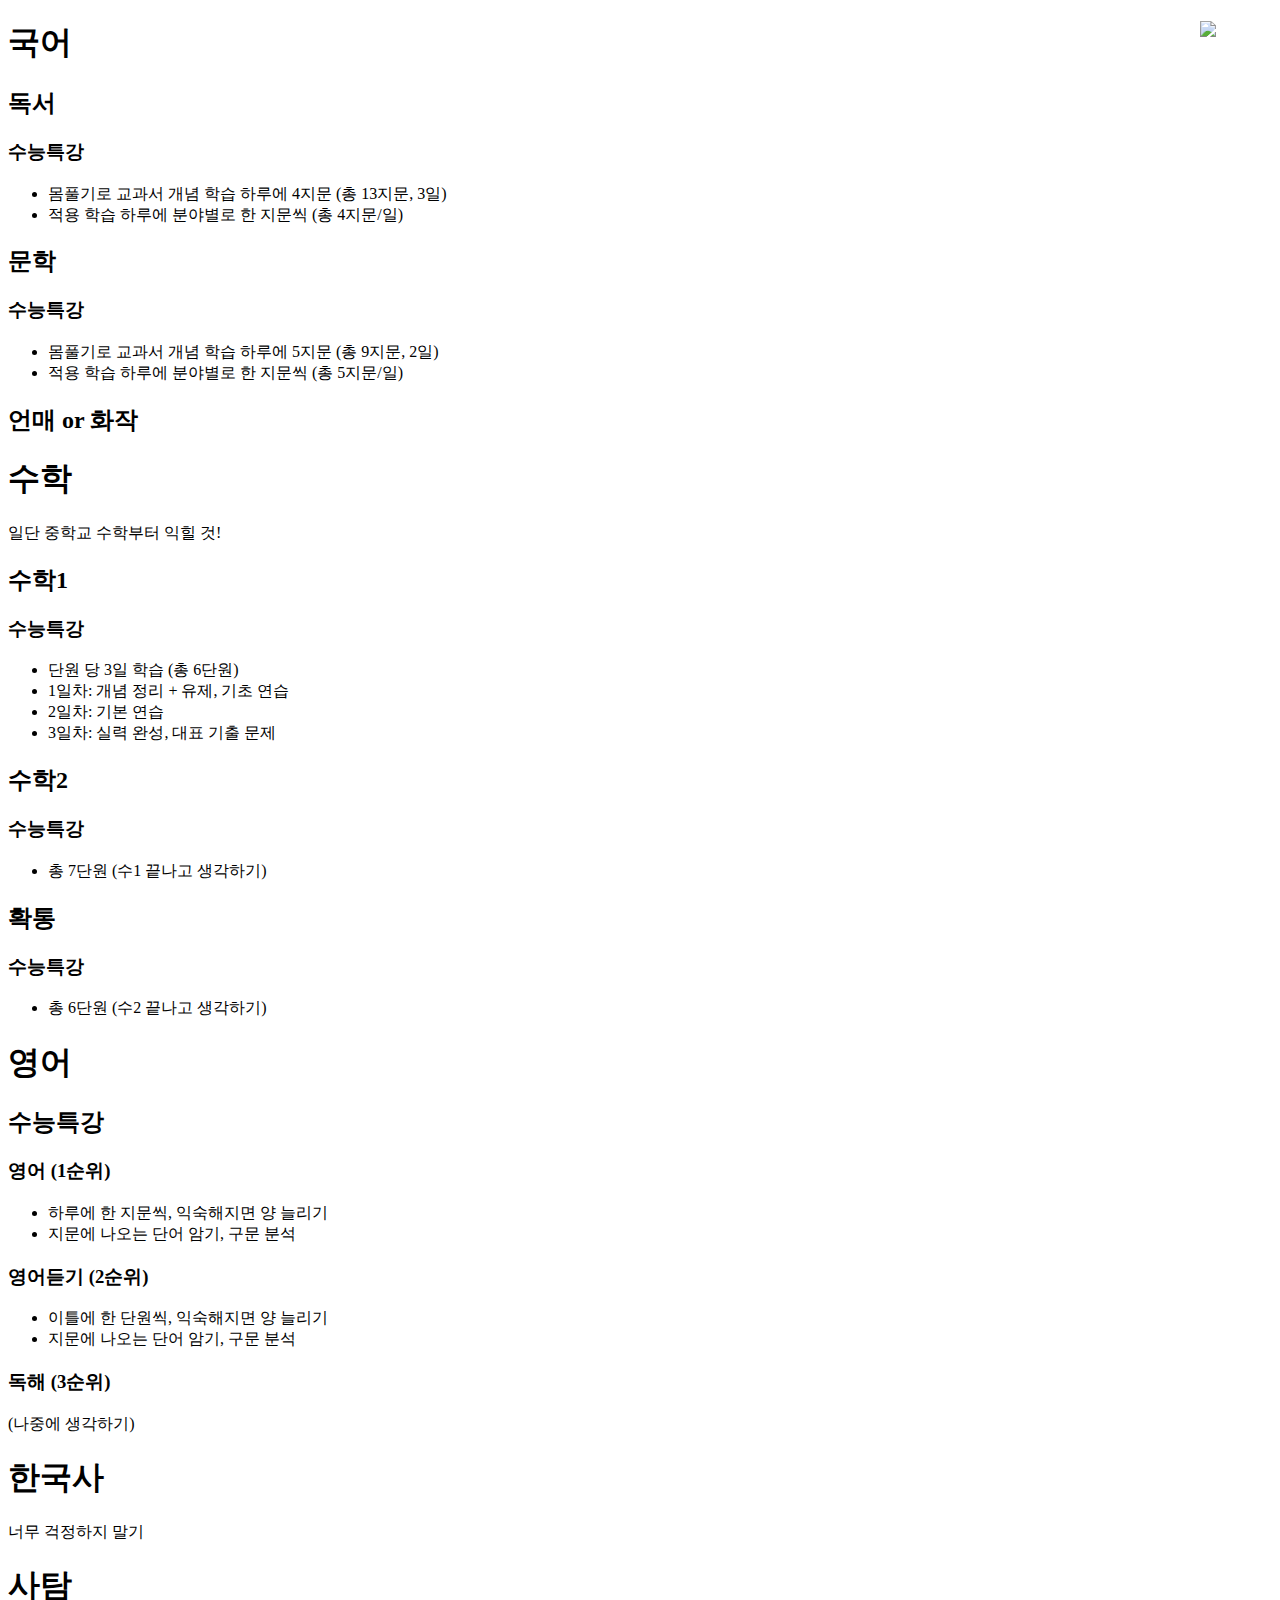
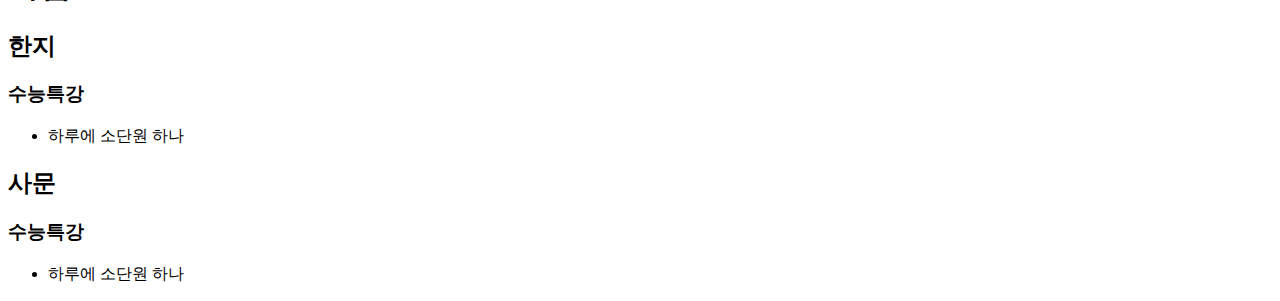
==== LemnimSoonung/index.html @ 9bcce3ba "add new file" ====
<!DOCTYPE html>

<title>레몬님 수능 1년 벼락치기 프로젝트</title>

<head>
    <link rel="stylesheet" href="style.css">
</head>

<body>
    <img class="isaac" src="https://media.tenor.com/OsdHTDsV2gMAAAAi/binding-of.gif">

<h1>국어</h1>
    <h2>독서</h2>
        <h3>수능특강</h3>
        <ul>
            <li>몸풀기로 교과서 개념 학습 하루에 4지문 (총 13지문, 3일)</li>
            <li>적용 학습 하루에 분야별로 한 지문씩 (총 4지문/일)</li>
        </ul>
    <h2>문학</h2>
        <h3>수능특강</h3>
        <ul>
            <li>몸풀기로 교과서 개념 학습 하루에 5지문 (총 9지문, 2일)</li>
            <li>적용 학습 하루에 분야별로 한 지문씩 (총 5지문/일)</li>
        </ul>
    <h2>언매 or 화작</h2>


<h1>수학</h1>
일단 중학교 수학부터 익힐 것!
    <h2>수학1</h2>
        <h3>수능특강</h3>
            <ul>
                <li>단원 당 3일 학습 (총 6단원)</li>
                <li>1일차: 개념 정리 + 유제, 기초 연습</li>
                <li>2일차: 기본 연습</li>
                <li>3일차: 실력 완성, 대표 기출 문제</li>
            </ul>
    <h2>수학2</h2>
        <h3>수능특강</h3>
            <ul>
                <li>총 7단원 (수1 끝나고 생각하기)</li>
            </ul>
    <h2>확통</h2>
        <h3>수능특강</h3>
            <ul>
                <li>총 6단원 (수2 끝나고 생각하기)</li>
            </ul>


<h1>영어</h1>
    <h2>수능특강</h2>
    <h3>영어 (1순위)</h3>
        <ul>
            <li>하루에 한 지문씩, 익숙해지면 양 늘리기</li>
            <li>지문에 나오는 단어 암기, 구문 분석</li>
        </ul>
    <h3>영어듣기 (2순위)</h3>
        <ul>
            <li>이틀에 한 단원씩, 익숙해지면 양 늘리기</li>
            <li>지문에 나오는 단어 암기, 구문 분석</li>
        </ul>
    <h3>독해 (3순위)</h3>
    (나중에 생각하기)


<h1>한국사</h1>
너무 걱정하지 말기


<h1>사탐</h1>
    <h2>한지</h2>
        <h3>수능특강</h3>
        <ul>
            <li>하루에 소단원 하나</li>
        </ul>
    <h2>사문</h2>
        <h3>수능특강</h3>
        <ul>
            <li>하루에 소단원 하나</li>
        </ul>


</body>

</html>
---- LemnimSoonung/style.css ----
body {
    font-family: "HancomSans";
}

.isaac {
    position: fixed;
    right: 5%;
}

@font-face {
    font-family: "HancomSans";
    src: url("HancomSans-Semibold.ttf") format("truetype");
}
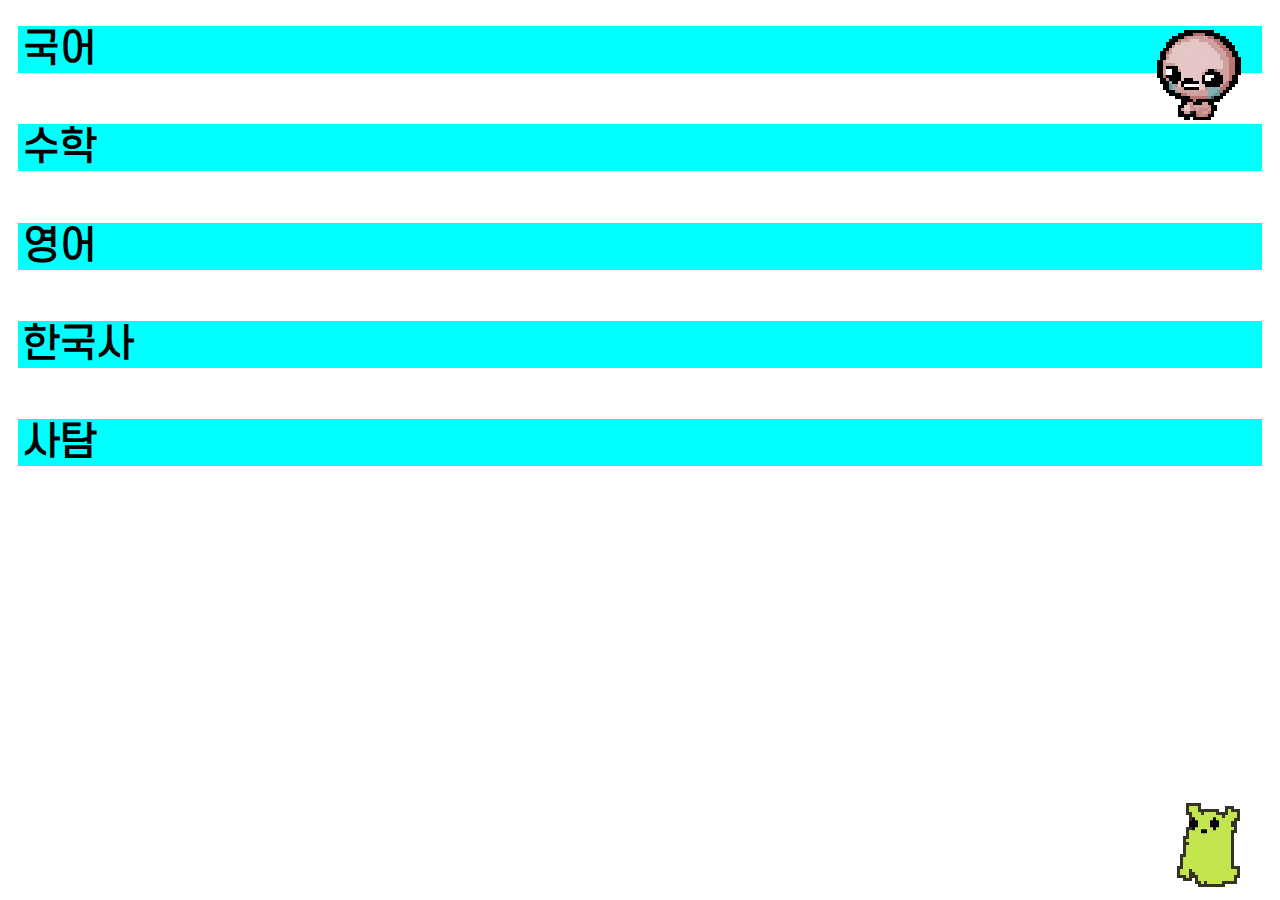
==== commit 337a70f5: "모바일 지원, 항목 폴드 애니메이션" ====
--- a/LemnimSoonung/index.html
+++ b/LemnimSoonung/index.html
@@ -1,32 +1,39 @@
 <!DOCTYPE html>
-
 <title>레몬님 수능 1년 벼락치기 프로젝트</title>
 
 <head>
+    <meta name="viewport" content="width=device-width, initial-scale=1.0">
     <link rel="stylesheet" href="style.css">
 </head>
 
 <body>
-    <img class="isaac" src="https://media.tenor.com/OsdHTDsV2gMAAAAi/binding-of.gif">
+    <img class="isaac" src="images/isaac.gif">
+    <img class="slugcatrainbow" src="images/SlugParty.gif">
 
-<h1>국어</h1>
-    <h2>독서</h2>
-        <h3>수능특강</h3>
-        <ul>
-            <li>몸풀기로 교과서 개념 학습 하루에 4지문 (총 13지문, 3일)</li>
-            <li>적용 학습 하루에 분야별로 한 지문씩 (총 4지문/일)</li>
-        </ul>
-    <h2>문학</h2>
-        <h3>수능특강</h3>
-        <ul>
-            <li>몸풀기로 교과서 개념 학습 하루에 5지문 (총 9지문, 2일)</li>
-            <li>적용 학습 하루에 분야별로 한 지문씩 (총 5지문/일)</li>
-        </ul>
+<div class="subjectTitle" onclick="toggleCollapse('korean')">
+    <h1>국어</h1>
+</div>
+<div class="coll" id="korean">
+<h2>독서</h2>
+    <h3>수능특강</h3>
+    <ul>
+        <li>몸풀기로 교과서 개념 학습 하루에 4지문 (총 13지문, 3일)</li>
+        <li>적용 학습 하루에 분야별로 한 지문씩 (총 4지문/일)</li>
+    </ul>
+<h2>문학</h2>
+    <h3>수능특강</h3>
+    <ul>
+        <li>몸풀기로 교과서 개념 학습 하루에 5지문 (총 9지문, 2일)</li>
+        <li>적용 학습 하루에 분야별로 한 지문씩 (총 5지문/일)</li>
+    </ul>
     <h2>언매 or 화작</h2>
+</div>
 
-
-<h1>수학</h1>
-일단 중학교 수학부터 익힐 것!
+<div class="subjectTitle" onclick="toggleCollapse('math')">
+    <h1>수학</h1>
+</div>
+<div class="coll" id="math">
+    일단 중학교 수학부터 익힐 것!
     <h2>수학1</h2>
         <h3>수능특강</h3>
             <ul>
@@ -45,40 +52,65 @@
             <ul>
                 <li>총 6단원 (수2 끝나고 생각하기)</li>
             </ul>
+</div>
 
+<div class="subjectTitle" onclick="toggleCollapse('english')">
+    <h1>영어</h1>
+</div>
+<div class="coll" id="english">
+<h2>수능특강</h2>
+<h3>영어 (1순위)</h3>
+    <ul>
+        <li>하루에 한 지문씩, 익숙해지면 양 늘리기</li>
+        <li>지문에 나오는 단어 암기, 구문 분석</li>
+    </ul>
+<h3>영어듣기 (2순위)</h3>
+    <ul>
+        <li>이틀에 한 단원씩, 익숙해지면 양 늘리기</li>
+        <li>지문에 나오는 단어 암기, 구문 분석</li>
+    </ul>
+<h3>독해 (3순위)</h3>
+(나중에 생각하기)
+</div>
 
-<h1>영어</h1>
-    <h2>수능특강</h2>
-    <h3>영어 (1순위)</h3>
-        <ul>
-            <li>하루에 한 지문씩, 익숙해지면 양 늘리기</li>
-            <li>지문에 나오는 단어 암기, 구문 분석</li>
-        </ul>
-    <h3>영어듣기 (2순위)</h3>
-        <ul>
-            <li>이틀에 한 단원씩, 익숙해지면 양 늘리기</li>
-            <li>지문에 나오는 단어 암기, 구문 분석</li>
-        </ul>
-    <h3>독해 (3순위)</h3>
-    (나중에 생각하기)
+<div class="subjectTitle" onclick="toggleCollapse('history')">
+    <h1>한국사</h1>
+</div>
+<div class="coll" id="history">
+    너무 걱정하지 말기
+</div>
 
+<div class="subjectTitle" onclick="toggleCollapse('society')">
+    <h1>사탐</h1>
+</div>
+<div class="coll" id="society">
+<h2>한지</h2>
+    <h3>수능특강</h3>
+    <ul>
+        <li>하루에 소단원 하나</li>
+    </ul>
+<h2>사문</h2>
+    <h3>수능특강</h3>
+    <ul>
+        <li>하루에 소단원 하나</li>
+    </ul>
+</div>
 
-<h1>한국사</h1>
-너무 걱정하지 말기
-
-
-<h1>사탐</h1>
-    <h2>한지</h2>
-        <h3>수능특강</h3>
-        <ul>
-            <li>하루에 소단원 하나</li>
-        </ul>
-    <h2>사문</h2>
-        <h3>수능특강</h3>
-        <ul>
-            <li>하루에 소단원 하나</li>
-        </ul>
-
+<script>
+    var coll = document.getElementsByClassName("subjectTitle");
+    var i;
+    
+    for (i = 0; i < coll.length; i++) {
+      coll[i].addEventListener("click", function() {
+        var content = this.nextElementSibling;
+        if (content.style.maxHeight){
+          content.style.maxHeight = null;
+        } else {
+          content.style.maxHeight = content.scrollHeight + "px";
+        } 
+      });
+    }
+    </script>
 
 </body>
 
--- a/LemnimSoonung/style.css
+++ b/LemnimSoonung/style.css
@@ -1,13 +1,38 @@
 body {
-    font-family: "HancomSans";
+    font-family: SCoreDreamRegular;
+    font-size: larger;
 }
 
 .isaac {
     position: fixed;
-    right: 5%;
+    right: 0px;
+    top: 0px;
+}
+
+.slugcatrainbow {
+    position: fixed;
+    bottom: 10px;
+    right: 10px;
 }
 
 @font-face {
-    font-family: "HancomSans";
-    src: url("HancomSans-Semibold.ttf") format("truetype");
+    font-family: SCoreDreamRegular;
+    src: url("./fonts/SCDream4.otf") format("opentype");
+}
+
+.subjectTitle {
+    background-color: aqua;
+    box-sizing: border-box;
+    padding-left: 5px;
+    margin: 10px;
+}
+
+.coll {
+    background-color:aquamarine;
+    overflow: hidden;
+    max-height: 0;
+    transition: max-height 0.5s;
+    padding-left: 20px;
+    padding-right: 20px;
+    margin: 10px;
 }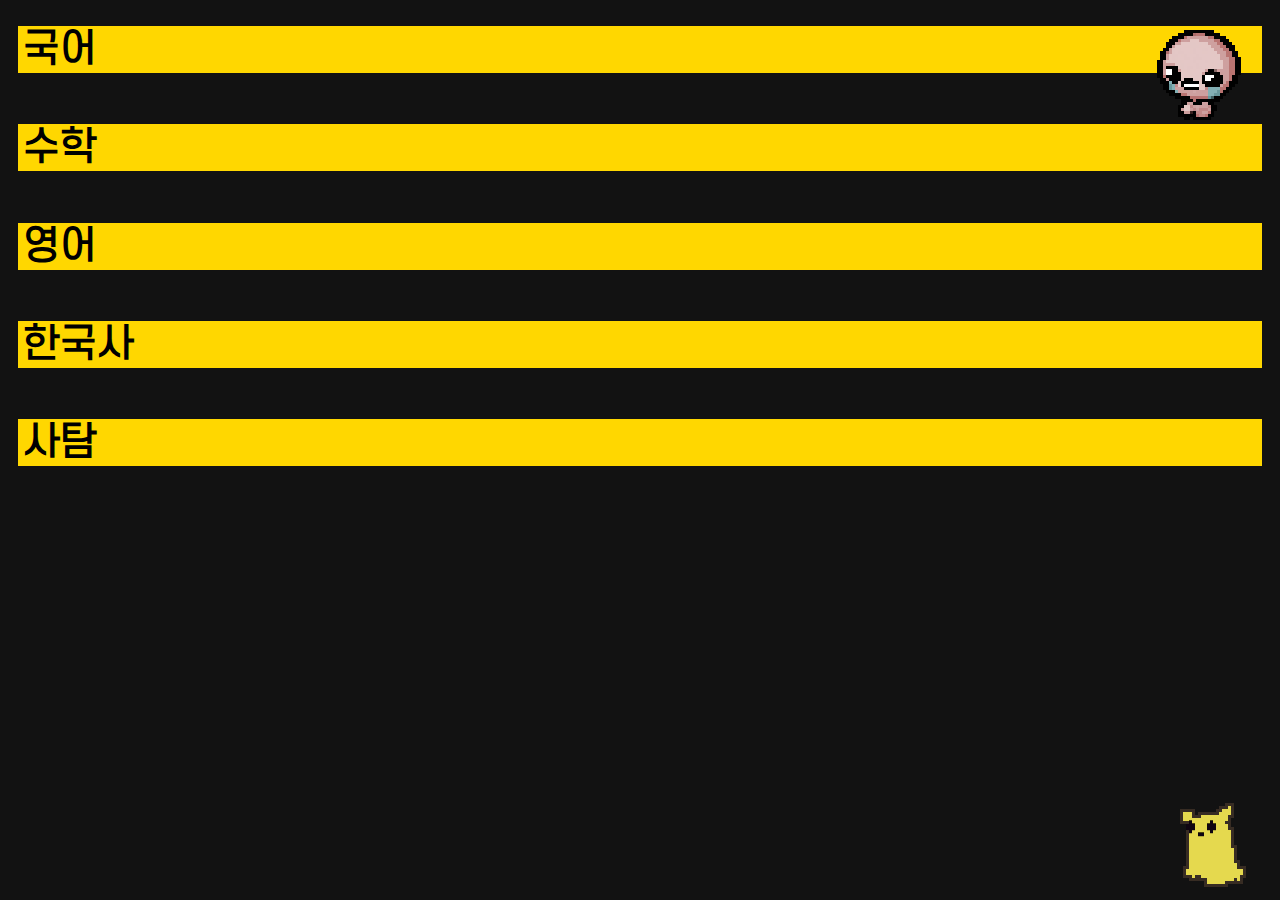
==== commit 2d9bdda8: "무지개 추가" ====
--- a/LemnimSoonung/index.html
+++ b/LemnimSoonung/index.html
@@ -7,8 +7,9 @@
 </head>
 
 <body>
-    <img class="isaac" src="images/isaac.gif">
-    <img class="slugcatrainbow" src="images/SlugParty.gif">
+    <img id="isaac" src="images/isaac.gif">
+    <img id="slugcat" src="images/SlugParty.gif"
+    onclick="toggleRainbow()">
 
 <div class="subjectTitle" onclick="toggleCollapse('korean')">
     <h1>국어</h1>
@@ -110,7 +111,26 @@
         } 
       });
     }
-    </script>
+
+    function toggleRainbow() {
+        titles = document.getElementsByClassName("subjectTitle");
+        contents = document.getElementsByClassName("coll");
+
+        for (var i = 0; i < titles.length; i++) {
+            titles[i].classList.toggle("rainbow");
+        }
+        for (var i = 0; i < contents.length; i++) {
+            contents[i].classList.toggle("rainbowLowOpacity");
+        }
+
+        scug = document.getElementById("slugcat")
+        if (scug.getAttribute("src") == "images/SlugParty.gif")
+            scug.setAttribute("src", "images/SlugNotParty.gif");
+        else
+            scug.setAttribute("src", "images/SlugParty.gif");
+    }
+
+</script>
 
 </body>
 
--- a/LemnimSoonung/style.css
+++ b/LemnimSoonung/style.css
@@ -1,18 +1,21 @@
 body {
     font-family: SCoreDreamRegular;
     font-size: larger;
+    background-color:#121212
 }
 
-.isaac {
+#isaac {
     position: fixed;
     right: 0px;
     top: 0px;
+    z-index: 9999;
 }
 
-.slugcatrainbow {
+#slugcat {
     position: fixed;
     bottom: 10px;
     right: 10px;
+    z-index: 9999;
 }
 
 @font-face {
@@ -21,18 +24,71 @@
 }
 
 .subjectTitle {
-    background-color: aqua;
+    background-color: gold;
+    animation-iteration-count: infinite;
     box-sizing: border-box;
     padding-left: 5px;
     margin: 10px;
 }
 
 .coll {
-    background-color:aquamarine;
+    background-color: lemonchiffon;
     overflow: hidden;
     max-height: 0;
     transition: max-height 0.5s;
     padding-left: 20px;
     padding-right: 20px;
     margin: 10px;
+    position: relative;
+    top: -20px;
+}
+
+.rainbow {
+    animation: rainbow 2.5s linear;
+    animation-iteration-count: infinite;
+}
+
+.rainbowLowOpacity {
+    animation: rainbow 2.5s linear;
+    animation-iteration-count: infinite;
+    opacity: 50%;
+}
+
+@keyframes rainbow{
+    100%,0%{
+        background-color: rgb(255,0,0);
+    }
+    8%{
+        background-color: rgb(255,127,0);
+    }
+    16%{
+        background-color: rgb(255,255,0);
+    }
+    25%{
+        background-color: rgb(127,255,0);
+    }
+    33%{
+        background-color: rgb(0,255,0);
+    }
+    41%{
+        background-color: rgb(0,255,127);
+    }
+    50%{
+        background-color: rgb(0,255,255);
+    }
+    58%{
+        background-color: rgb(0,127,255);
+    }
+    66%{
+        background-color: rgb(0,0,255);
+    }
+    75%{
+        background-color: rgb(127,0,255);
+    }
+    83%{
+        background-color: rgb(255,0,255);
+    }
+    91%{
+        background-color: rgb(255,0,127);
+    }
 }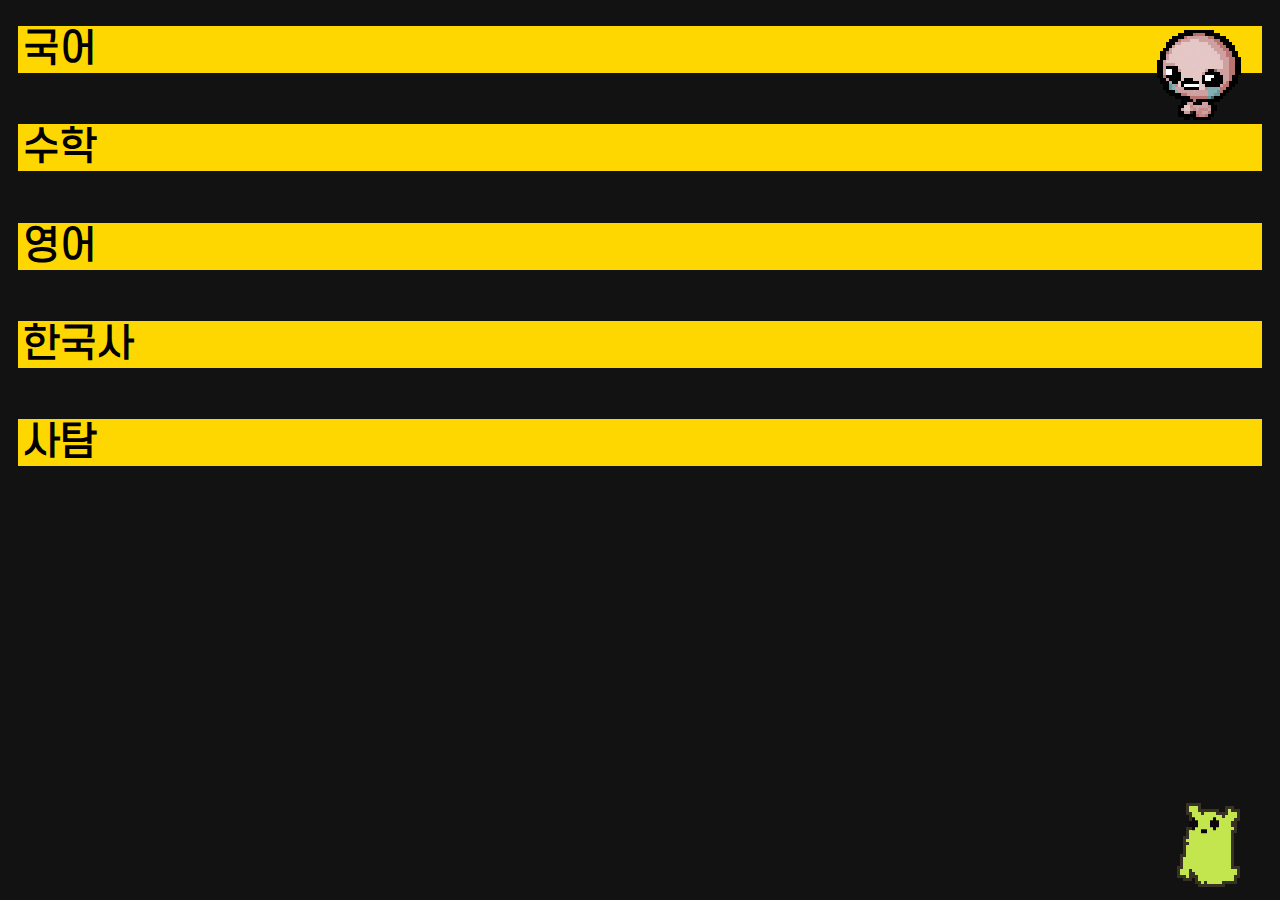
==== commit d41eceab: "toggleCollapse 삭제" ====
--- a/LemnimSoonung/index.html
+++ b/LemnimSoonung/index.html
@@ -11,7 +11,7 @@
     <img id="slugcat" src="images/SlugParty.gif"
     onclick="toggleRainbow()">
 
-<div class="subjectTitle" onclick="toggleCollapse('korean')">
+<div class="subjectTitle">
     <h1>국어</h1>
 </div>
 <div class="coll" id="korean">
@@ -30,7 +30,7 @@
     <h2>언매 or 화작</h2>
 </div>
 
-<div class="subjectTitle" onclick="toggleCollapse('math')">
+<div class="subjectTitle">
     <h1>수학</h1>
 </div>
 <div class="coll" id="math">
@@ -55,7 +55,7 @@
             </ul>
 </div>
 
-<div class="subjectTitle" onclick="toggleCollapse('english')">
+<div class="subjectTitle">
     <h1>영어</h1>
 </div>
 <div class="coll" id="english">
@@ -74,14 +74,14 @@
 (나중에 생각하기)
 </div>
 
-<div class="subjectTitle" onclick="toggleCollapse('history')">
+<div class="subjectTitle">
     <h1>한국사</h1>
 </div>
 <div class="coll" id="history">
     너무 걱정하지 말기
 </div>
 
-<div class="subjectTitle" onclick="toggleCollapse('society')">
+<div class="subjectTitle">
     <h1>사탐</h1>
 </div>
 <div class="coll" id="society">
--- a/LemnimSoonung/style.css
+++ b/LemnimSoonung/style.css
@@ -25,7 +25,6 @@
 
 .subjectTitle {
     background-color: gold;
-    animation-iteration-count: infinite;
     box-sizing: border-box;
     padding-left: 5px;
     margin: 10px;
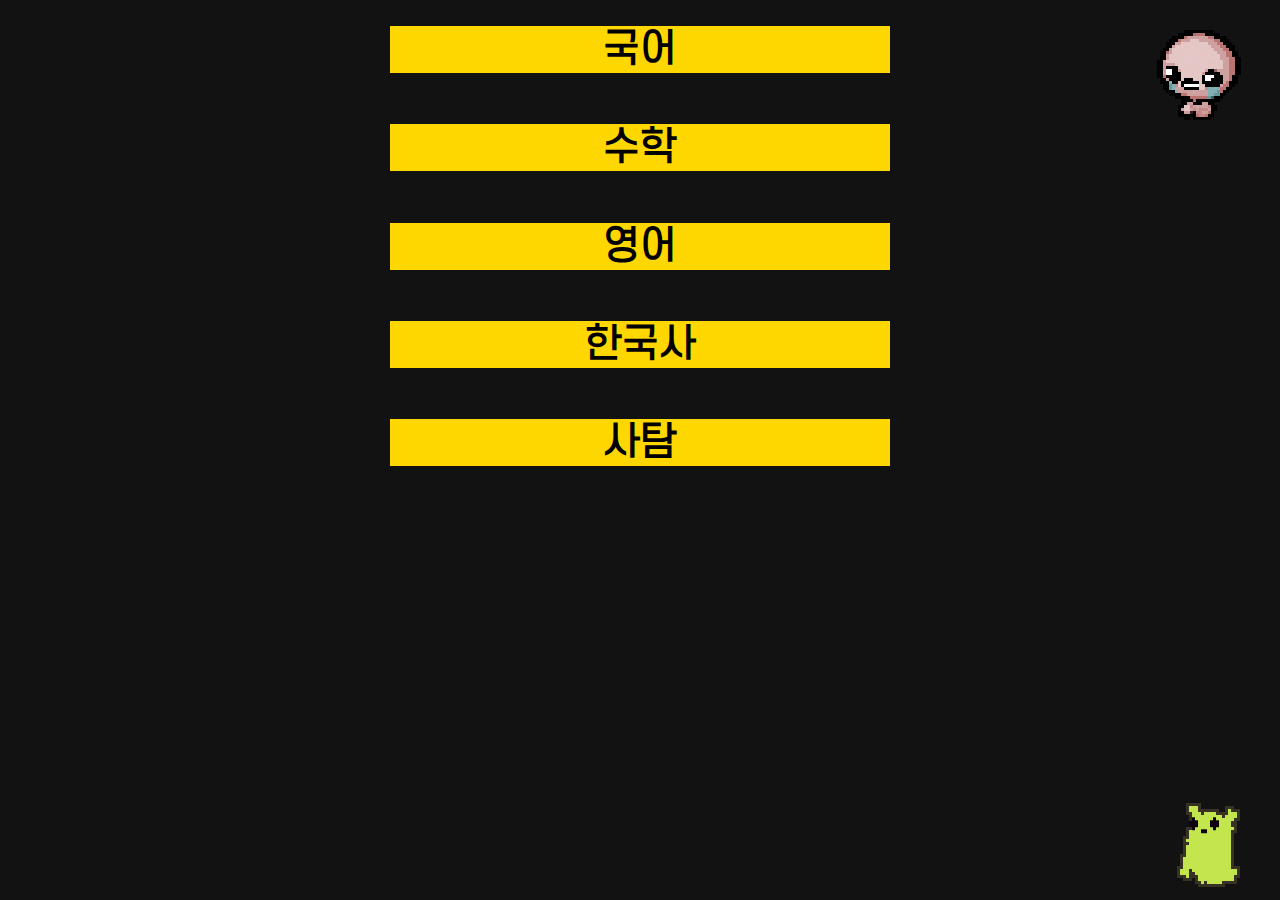
==== commit c36c3cee: "가운데 정렬" ====
--- a/LemnimSoonung/index.html
+++ b/LemnimSoonung/index.html
@@ -34,7 +34,9 @@
     <h1>수학</h1>
 </div>
 <div class="coll" id="math">
-    일단 중학교 수학부터 익힐 것!
+    <ul>
+        <li>일단 중학교 수학부터 익힐 것!</li>
+    </ul>
     <h2>수학1</h2>
         <h3>수능특강</h3>
             <ul>
@@ -78,7 +80,9 @@
     <h1>한국사</h1>
 </div>
 <div class="coll" id="history">
-    너무 걱정하지 말기
+    <ul>
+        <li>너무 걱정하지 말기</li>
+    </ul>
 </div>
 
 <div class="subjectTitle">
--- a/LemnimSoonung/style.css
+++ b/LemnimSoonung/style.css
@@ -1,7 +1,8 @@
 body {
     font-family: SCoreDreamRegular;
     font-size: larger;
-    background-color:#121212
+    background-color:#121212;
+    margin: 20px;
 }
 
 #isaac {
@@ -25,21 +26,24 @@
 
 .subjectTitle {
     background-color: gold;
-    box-sizing: border-box;
-    padding-left: 5px;
-    margin: 10px;
+    text-align: center;
+    max-width: 500px;
+    margin: auto;
 }
 
 .coll {
     background-color: lemonchiffon;
-    overflow: hidden;
+    box-sizing: border-box;
     max-height: 0;
-    transition: max-height 0.5s;
+    max-width: 500px;
     padding-left: 20px;
     padding-right: 20px;
-    margin: 10px;
+    margin: auto;
     position: relative;
     top: -20px;
+
+    transition: max-height 0.5s;
+    overflow: hidden;
 }
 
 .rainbow {
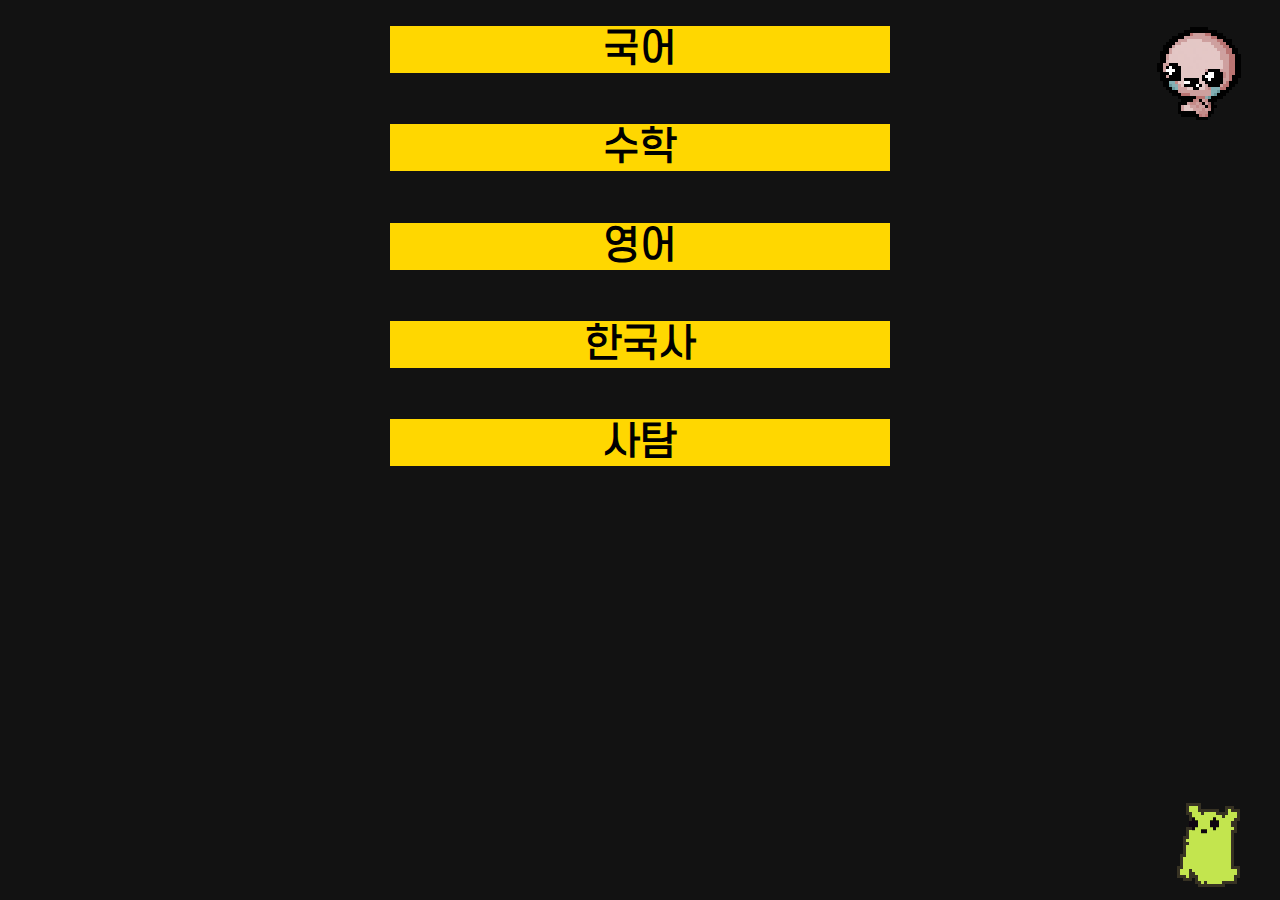
==== commit 4756e639: "meta 태그 수정" ====
--- a/LemnimSoonung/index.html
+++ b/LemnimSoonung/index.html
@@ -2,7 +2,7 @@
 <title>레몬님 수능 1년 벼락치기 프로젝트</title>
 
 <head>
-    <meta name="viewport" content="width=device-width, initial-scale=1.0">
+    <meta name="viewport" content="width=device-width, initial-scale=1.0, maximum-scale=1.0">
     <link rel="stylesheet" href="style.css">
 </head>
 
